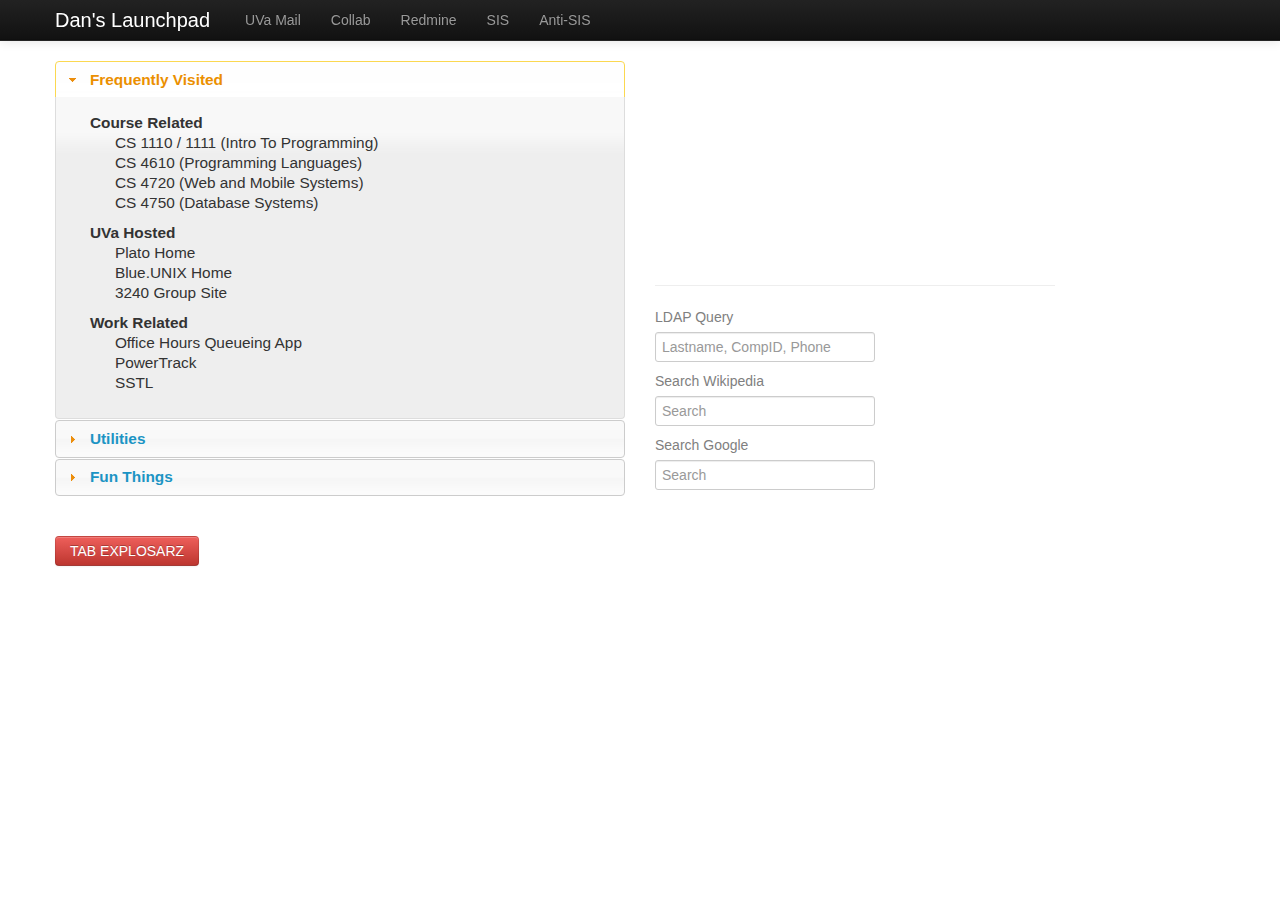
==== phase5/taapplication/index.html @ 0e9dc223 "added bootstrap to taapplication" ====
<!DOCTYPE html>
<html lang="en">
<head>
  <meta charset="utf-8">
  <title>Launchpad</title>
  <meta name="viewport" content="width=device-width, initial-scale=1.0">
  <meta name="description" content="">
  <meta name="author" content="">

  <!-- Le styles -->
  <link href="css/bootstrap.css" rel="stylesheet">
  <script type="text/javascript" src="js/jquery-1.8.2.min.js"></script>
  <script type="text/javascript" src="js/jquery-ui-1.8.24.custom.min.js"></script>
  <link rel="stylesheet" type="text/css" href="css/ui-lightness/jquery-ui-1.8.24.custom.css">
  <style>
  body {
    padding-top: 60px; /* 60px to make the container go all the way to the bottom of the topbar */
  }
  </style>
  <link rel="stylesheet" type="text/css" href="css/style.css">
  <link href="css/bootstrap-responsive.css" rel="stylesheet">
  <script type="text/javascript">
  $(document).ready(function(){
    $(function() {
      $( ".acc" ).accordion();
    });
  })

  $(document).ready(function(){
    $(function() {
      $( '#ldapqry' ).change(function(){
        $.ajax({
          type: 'POST',
          url: 'uvaldap.php',
          data: {param: $('#ldapqry').val()},
          success: function(data) {
            $( '#ldapresult' ).html(data);
          }
        })
      })
    })
  })

  $(document).ready(function(){
    $(function() {
      $('#explode').click(function(){
        var allLinks = document.getElementsByTagName('a');
        for (var i = 0; i < allLinks.length; i++) {
          allLinks[i].click();
        };
      })
    })
  })
  </script>
</head>

<body>

  <div class="navbar navbar-inverse navbar-fixed-top">
    <div class="navbar-inner">
      <div class="container">
        <a class="btn btn-navbar" data-toggle="collapse" data-target=".nav-collapse">
          <span class="icon-bar"></span>
          <span class="icon-bar"></span>
          <span class="icon-bar"></span>
        </a>
        <a style="color: white" class="brand" href="#">Dan's Launchpad</a>
        <div class="nav-collapse collapse">
          <ul class="nav">
            <li><a href="http://www.mail.virginia.edu" target="_blank">UVa Mail</a></li>
            <li><a href="http://collab.itc.virginia.edu/portal" target="_blank">Collab</a></li>
            <li><a href="http://stardock.cs.virginia.edu/redmine" target="_blank">Redmine</a></li>
            <li><a href="http://www.virginia.edu/sis" target="_blank">SIS</a></li>
            <li><a href="http://rabi.phys.virginia.edu/mySIS/CS" target="_blank">Anti-SIS</a></li>
          </ul>
        </div><!--/.nav-collapse -->
      </div>
    </div>
  </div>

  <div class="container">
    <div class="row-fluid">
      <div class="span6">
        <div class="acc">
          <h3><a href="#">Frequently Visited</a></h3>
          <div>
            <strong>Course Related</strong>
            <ul style="list-style-type: none">
              <li><a href="http://www.cs.virginia.edu/~sherriff/cs1110" target="_blank">CS 1110 / 1111 (Intro To Programming)</a></li>
              <li><a href="http://www.cs.virginia.edu/~weimer/2012-4610" target="_blank">CS 4610 (Programming Languages)</li>
              <li><a href="http://www.cs.virginia.edu/~sherriff/cs4720" target="_blank">CS 4720 (Web and Mobile Systems)</a></li>
              <li><a href="http://www.cs.virginia.edu/~sherriff/cs4750" target="_blank">CS 4750 (Database Systems)</a></li>
            </ul>
            <strong>UVa Hosted</strong>
            <ul style="list-style-type:none">
              <li><a href="http://plato.cs.virginia.edu/~dgm3df" target="_blank">Plato Home</a></li>
              <li><a href="http://people.virginia.edu/~dgm3df" target="_blank">Blue.UNIX Home</a></li>
              <li><a href="http://plato.cs.virginia.edu/~cs3240g5a" target="_blank">3240 Group Site</a></li>
            </ul>
            <strong>Work Related</strong>
            <ul style="list-style-type: none">
              <li><a href="http://plato.cs.virginia.edu/~dgm3df/queueapp" target="_blank">Office Hours Queueing App</a></li>
              <li><a href="http://www.web.virginia.edu/powertrk" target="_blank">PowerTrack</a></li>
              <li><a href="http://www.virginia.edu/integratedsystem" target="_blank">SSTL</a></li>
            </ul>
          </div>
          <h3><a href="#">Utilities</a></h3>
          <div>
            <ul style="list-style-type: none">
              <li><a id="1" href="http://stardock.cs.virginia.edu/phpMyAdmin" target="_blank">phpMyAdmin on Stardock</a></li>
              <li><a href="http://plato.cs.virginia.edu/resetPassword.php" target="_blank">TA Password Reset</a></li>
              <li><a href="http://libra.cs.virginia.edu/tpegs" target="_blank">TPEGS</a></li>
              <li><a href="http://html5.validator.nu" target="_blank">HTML5 Validator</a></li>
              <li><a href="http://console.aws.amazon.com/s3/home" target="_blank">AWS Control Panel</a></li>
              <li><a href="http://rosettacode.org/wiki/Rosetta_Code" target="_blank">Rosetta Code</a></li>
            </ul>
          </div>
          <h3><a href="#">Fun Things</a></h3>
          <div>
            <ul style="list-style-type: none">
              <li><a href="http://www.reddit.com" target="_blank">Reddit</a></li>
              <li><a href="http://www.facebook.com" target="_blank">Facebook</a></li>
              <li><a href="http://www.grooveshark.com" target="_blank">Grooveshark</a></li>
              <li><a href="http://www.xkcd.com" target="_blank">XKCD</a></li>
              <li><a href="http://what-if.xkcd.com" target="_blank">What If?</a></li>
              <li><a href="http://27bslash6.com" target="_blank">27b/6</a></li>
              <li><a href="http://dilbert.com" target="_blank">Dilbert</a></li>
              <li><a href="http://theoatmeal.com" target="_blank">The Oatmeal</a></li>
              <li><a href="http://explosm.net" target="_blank">Explosm</a></li>
            </ul>
          </div>
        </div>
        <br><br>
        <button id="explode" class="btn btn-danger">TAB EXPLOSARZ</button>
      </div>
      <div id="right" class="span6">
        <iframe src="https://www.google.com/calendar/embed?showTitle=0&amp;showNav=0&amp;showDate=0&amp;showPrint=0&amp;showTabs=0&amp;showCalendars=0&amp;showTz=0&amp;mode=AGENDA&amp;height=200&amp;wkst=1&amp;bgcolor=%23ffffff&amp;src=dgm3df%40virginia.edu&amp;color=%23125A12&amp;ctz=America%2FNew_York" style=" border-width:0 " width="400" height="200" frameborder="0" scrolling="no"></iframe><hr width="400">    
        <div class="clearfix">
          <label style="color: gray;" for="xlInput">LDAP Query</label>
          <div class="input"> 
            <input  class="xlarge" type="search" id="ldapqry" size="30" maxlen="30" placeholder="Lastname, CompID, Phone"/> 
          </div>
          <div id="ldapresult"></div> 
        </div>
        <div class="clearfix">
          <label style="color: gray;" for="xlInput">Search Wikipedia</label>
          <div class="input">
            <input class="xlarge" type="search" id="wiki" size="30" maxlen="30" placeholder="Search">
          </div>
        </div>
        <div class="clearfix">
          <label style="color: gray;" for="xlInput">Search Google</label>
          <div class="input">
            <input class="xlarge" type="search" id="wiki" size="30" maxlen="30" placeholder="Search">
          </div>
        </div>
      </div>
    </div>
  </div>
</body>
</html>
---- phase5/taapplication/css/style.css ----
div#left {
	text-align: right;
}

div#right {
	text-align: left;
}
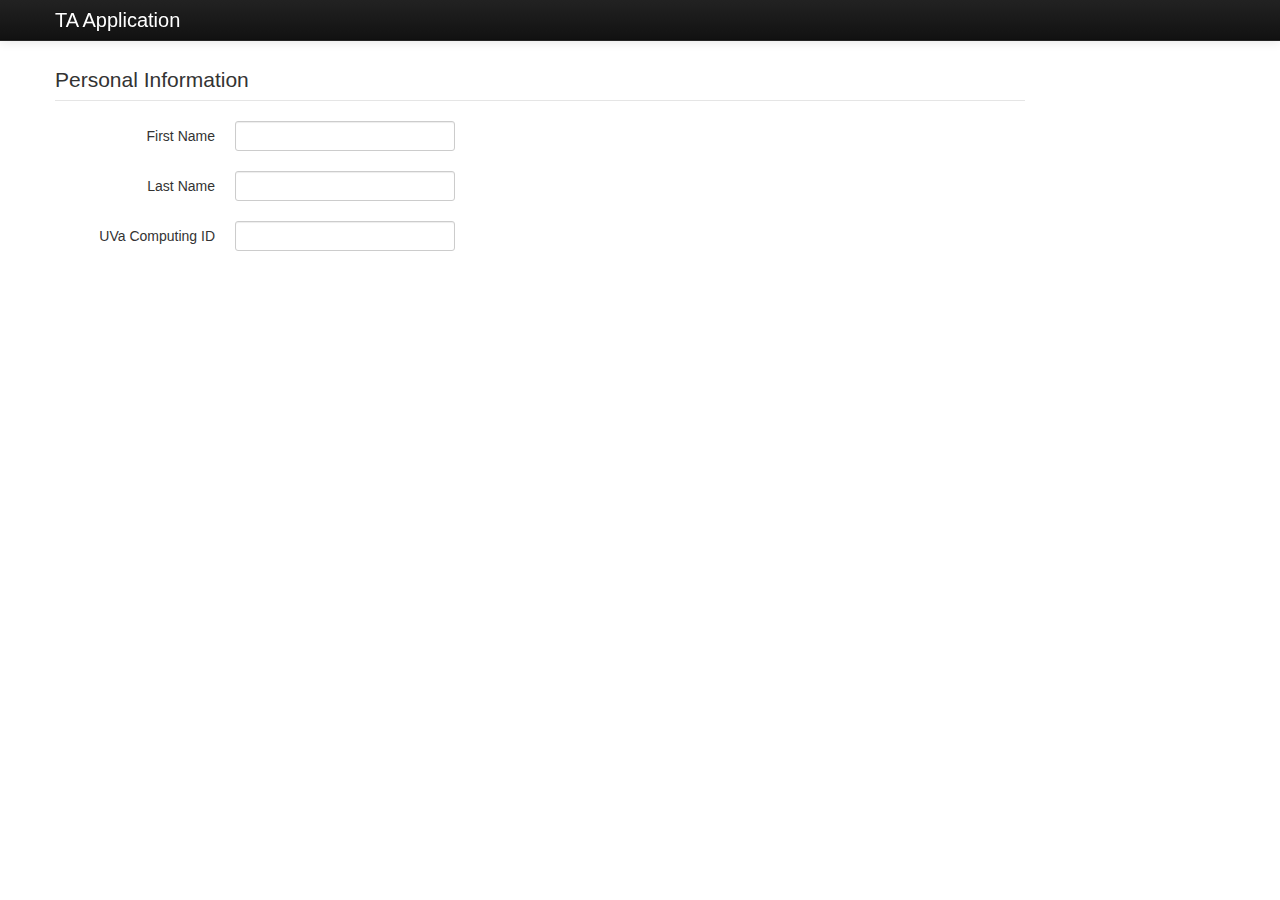
==== commit a156ba54: "application form start" ====
--- a/phase5/taapplication/index.html
+++ b/phase5/taapplication/index.html
@@ -3,7 +3,7 @@
 <html lang="en">
 <head>
   <meta charset="utf-8">
-  <title>Launchpad</title>
+  <title>TA Application</title>
   <meta name="viewport" content="width=device-width, initial-scale=1.0">
   <meta name="description" content="">
   <meta name="author" content="">
@@ -65,14 +65,14 @@
           <span class="icon-bar"></span>
           <span class="icon-bar"></span>
         </a>
-        <a style="color: white" class="brand" href="#">Dan's Launchpad</a>
+        <a style="color: white" class="brand" href="#">TA Application</a>
         <div class="nav-collapse collapse">
           <ul class="nav">
-            <li><a href="http://www.mail.virginia.edu" target="_blank">UVa Mail</a></li>
+<!--            <li><a href="http://www.mail.virginia.edu" target="_blank">UVa Mail</a></li>
             <li><a href="http://collab.itc.virginia.edu/portal" target="_blank">Collab</a></li>
             <li><a href="http://stardock.cs.virginia.edu/redmine" target="_blank">Redmine</a></li>
             <li><a href="http://www.virginia.edu/sis" target="_blank">SIS</a></li>
-            <li><a href="http://rabi.phys.virginia.edu/mySIS/CS" target="_blank">Anti-SIS</a></li>
+            <li><a href="http://rabi.phys.virginia.edu/mySIS/CS" target="_blank">Anti-SIS</a></li> -->
           </ul>
         </div><!--/.nav-collapse -->
       </div>
@@ -81,80 +81,34 @@
 
   <div class="container">
     <div class="row-fluid">
-      <div class="span6">
-        <div class="acc">
-          <h3><a href="#">Frequently Visited</a></h3>
-          <div>
-            <strong>Course Related</strong>
-            <ul style="list-style-type: none">
-              <li><a href="http://www.cs.virginia.edu/~sherriff/cs1110" target="_blank">CS 1110 / 1111 (Intro To Programming)</a></li>
-              <li><a href="http://www.cs.virginia.edu/~weimer/2012-4610" target="_blank">CS 4610 (Programming Languages)</li>
-              <li><a href="http://www.cs.virginia.edu/~sherriff/cs4720" target="_blank">CS 4720 (Web and Mobile Systems)</a></li>
-              <li><a href="http://www.cs.virginia.edu/~sherriff/cs4750" target="_blank">CS 4750 (Database Systems)</a></li>
-            </ul>
-            <strong>UVa Hosted</strong>
-            <ul style="list-style-type:none">
-              <li><a href="http://plato.cs.virginia.edu/~dgm3df" target="_blank">Plato Home</a></li>
-              <li><a href="http://people.virginia.edu/~dgm3df" target="_blank">Blue.UNIX Home</a></li>
-              <li><a href="http://plato.cs.virginia.edu/~cs3240g5a" target="_blank">3240 Group Site</a></li>
-            </ul>
-            <strong>Work Related</strong>
-            <ul style="list-style-type: none">
-              <li><a href="http://plato.cs.virginia.edu/~dgm3df/queueapp" target="_blank">Office Hours Queueing App</a></li>
-              <li><a href="http://www.web.virginia.edu/powertrk" target="_blank">PowerTrack</a></li>
-              <li><a href="http://www.virginia.edu/integratedsystem" target="_blank">SSTL</a></li>
-            </ul>
+      <div class="span10">
+        <form class="form-horizontal" method="post">
+          <legend>Personal Information</legend>
+          <div class="control-group">
+            <label class="control-label" for="inputFname">First Name</label>
+            <div class="controls">
+              <input type="text" id="inputFname">
+            </div>
           </div>
-          <h3><a href="#">Utilities</a></h3>
-          <div>
-            <ul style="list-style-type: none">
-              <li><a id="1" href="http://stardock.cs.virginia.edu/phpMyAdmin" target="_blank">phpMyAdmin on Stardock</a></li>
-              <li><a href="http://plato.cs.virginia.edu/resetPassword.php" target="_blank">TA Password Reset</a></li>
-              <li><a href="http://libra.cs.virginia.edu/tpegs" target="_blank">TPEGS</a></li>
-              <li><a href="http://html5.validator.nu" target="_blank">HTML5 Validator</a></li>
-              <li><a href="http://console.aws.amazon.com/s3/home" target="_blank">AWS Control Panel</a></li>
-              <li><a href="http://rosettacode.org/wiki/Rosetta_Code" target="_blank">Rosetta Code</a></li>
-            </ul>
+          <div class="control-group">
+            <label class="control-label" for="inputLname">Last Name</label>
+            <div class="controls">
+              <input type="text" id="inputLname">
+            </div>
           </div>
-          <h3><a href="#">Fun Things</a></h3>
-          <div>
-            <ul style="list-style-type: none">
-              <li><a href="http://www.reddit.com" target="_blank">Reddit</a></li>
-              <li><a href="http://www.facebook.com" target="_blank">Facebook</a></li>
-              <li><a href="http://www.grooveshark.com" target="_blank">Grooveshark</a></li>
-              <li><a href="http://www.xkcd.com" target="_blank">XKCD</a></li>
-              <li><a href="http://what-if.xkcd.com" target="_blank">What If?</a></li>
-              <li><a href="http://27bslash6.com" target="_blank">27b/6</a></li>
-              <li><a href="http://dilbert.com" target="_blank">Dilbert</a></li>
-              <li><a href="http://theoatmeal.com" target="_blank">The Oatmeal</a></li>
-              <li><a href="http://explosm.net" target="_blank">Explosm</a></li>
-            </ul>
+          <div class="control-group">
+            <label class="control-label" for="inputCompid">UVa Computing ID</label>
+            <div class="controls">
+              <input type="text" id="inputCompid">
+            </div>
           </div>
-        </div>
-        <br><br>
-        <button id="explode" class="btn btn-danger">TAB EXPLOSARZ</button>
-      </div>
-      <div id="right" class="span6">
-        <iframe src="https://www.google.com/calendar/embed?showTitle=0&amp;showNav=0&amp;showDate=0&amp;showPrint=0&amp;showTabs=0&amp;showCalendars=0&amp;showTz=0&amp;mode=AGENDA&amp;height=200&amp;wkst=1&amp;bgcolor=%23ffffff&amp;src=dgm3df%40virginia.edu&amp;color=%23125A12&amp;ctz=America%2FNew_York" style=" border-width:0 " width="400" height="200" frameborder="0" scrolling="no"></iframe><hr width="400">    
-        <div class="clearfix">
-          <label style="color: gray;" for="xlInput">LDAP Query</label>
-          <div class="input"> 
-            <input  class="xlarge" type="search" id="ldapqry" size="30" maxlen="30" placeholder="Lastname, CompID, Phone"/> 
-          </div>
-          <div id="ldapresult"></div> 
-        </div>
-        <div class="clearfix">
-          <label style="color: gray;" for="xlInput">Search Wikipedia</label>
-          <div class="input">
-            <input class="xlarge" type="search" id="wiki" size="30" maxlen="30" placeholder="Search">
-          </div>
-        </div>
-        <div class="clearfix">
-          <label style="color: gray;" for="xlInput">Search Google</label>
-          <div class="input">
-            <input class="xlarge" type="search" id="wiki" size="30" maxlen="30" placeholder="Search">
-          </div>
-        </div>
+          <!-- TO ADD:
+                      Year
+                      Personal Statement
+                      Major
+                      School
+          -->
+        </form>
       </div>
     </div>
   </div>
